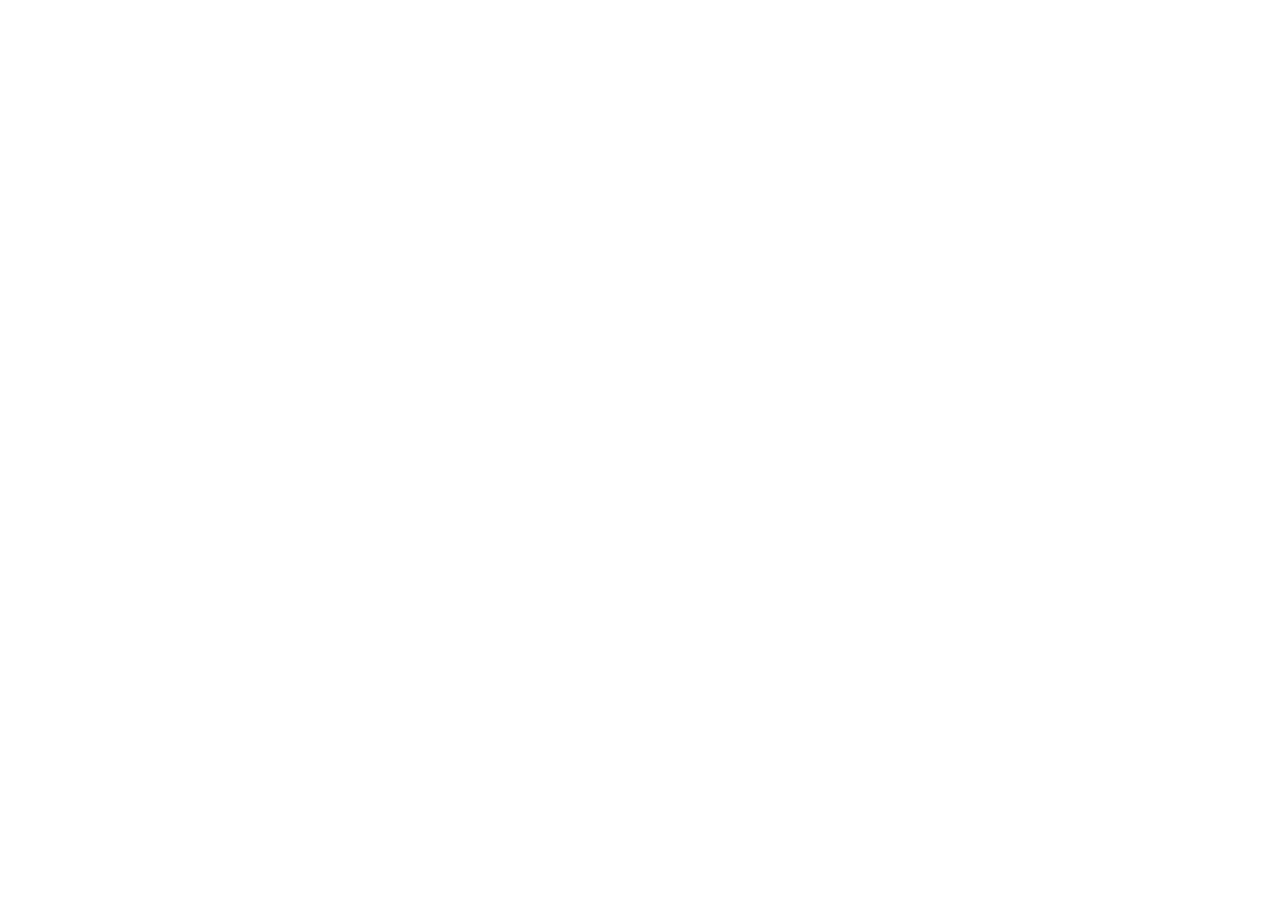
==== index.html @ c787107a "Iniciando Lets bora" ====
<!DOCTYPE html>
<html lang="en">
<head>
    <meta charset="UTF-8">
    <meta name="viewport" content="width=device-width, initial-scale=1.0">
    <title>Blue-lock News</title>
    <link rel="stylesheet" href="style.css">
</head>
<body>
    
</body>
</html>
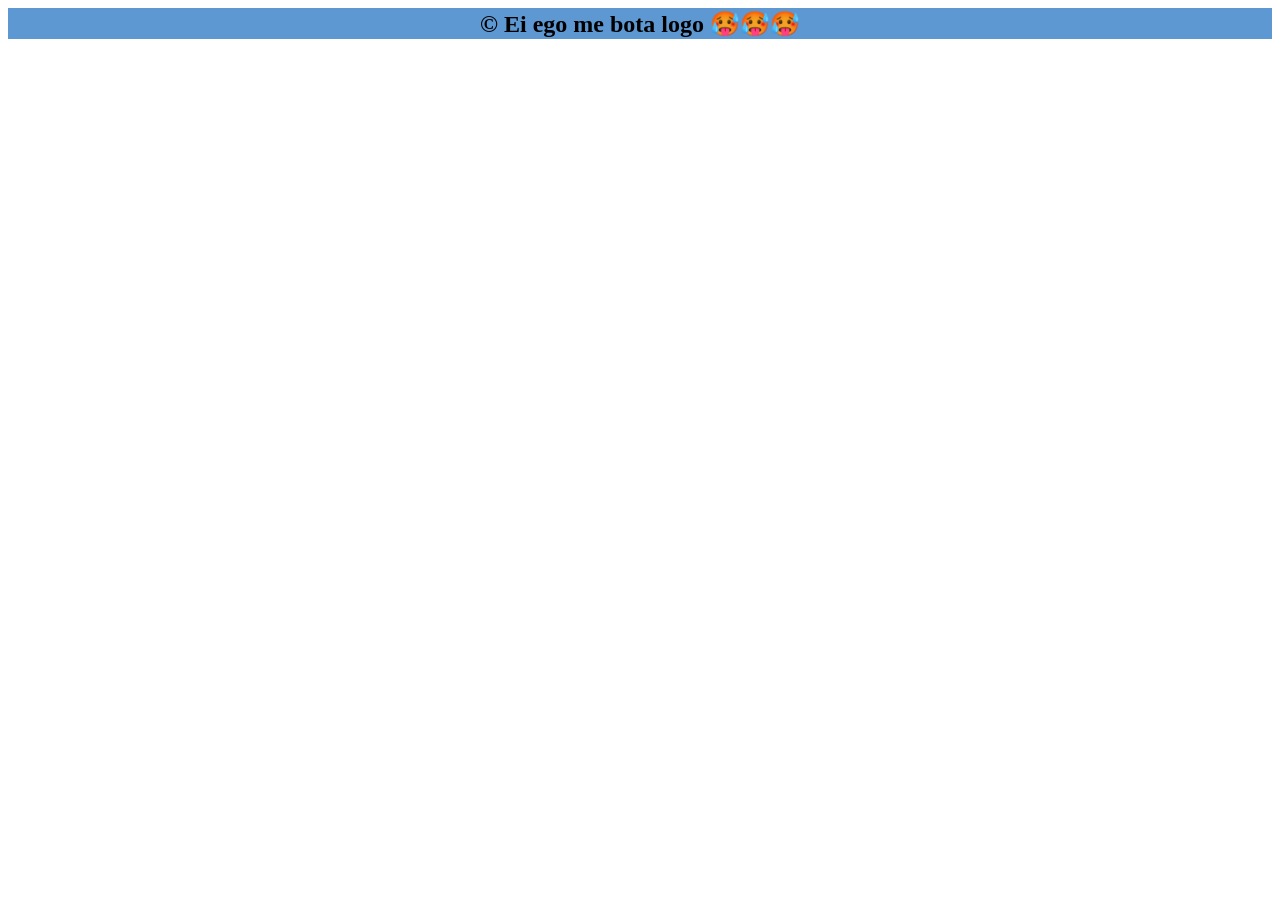
==== commit 675a14de: "Novo metodo" ====
--- a/index.html
+++ b/index.html
@@ -8,5 +8,8 @@
 </head>
 <body>
     
+<footer>
+<h1>&copy; Ei ego me bota logo 🥵🥵🥵</h1>
+</footer>
 </body>
 </html>
--- a/style.css
+++ b/style.css
@@ -0,0 +1,11 @@
+footer {
+    background-color: #5e98d2;
+    padding: 0.1rem;
+    text-align: center;
+}
+
+footer h1 {
+    color: black;
+    font-size: 1.5rem;
+    margin: 0;
+}
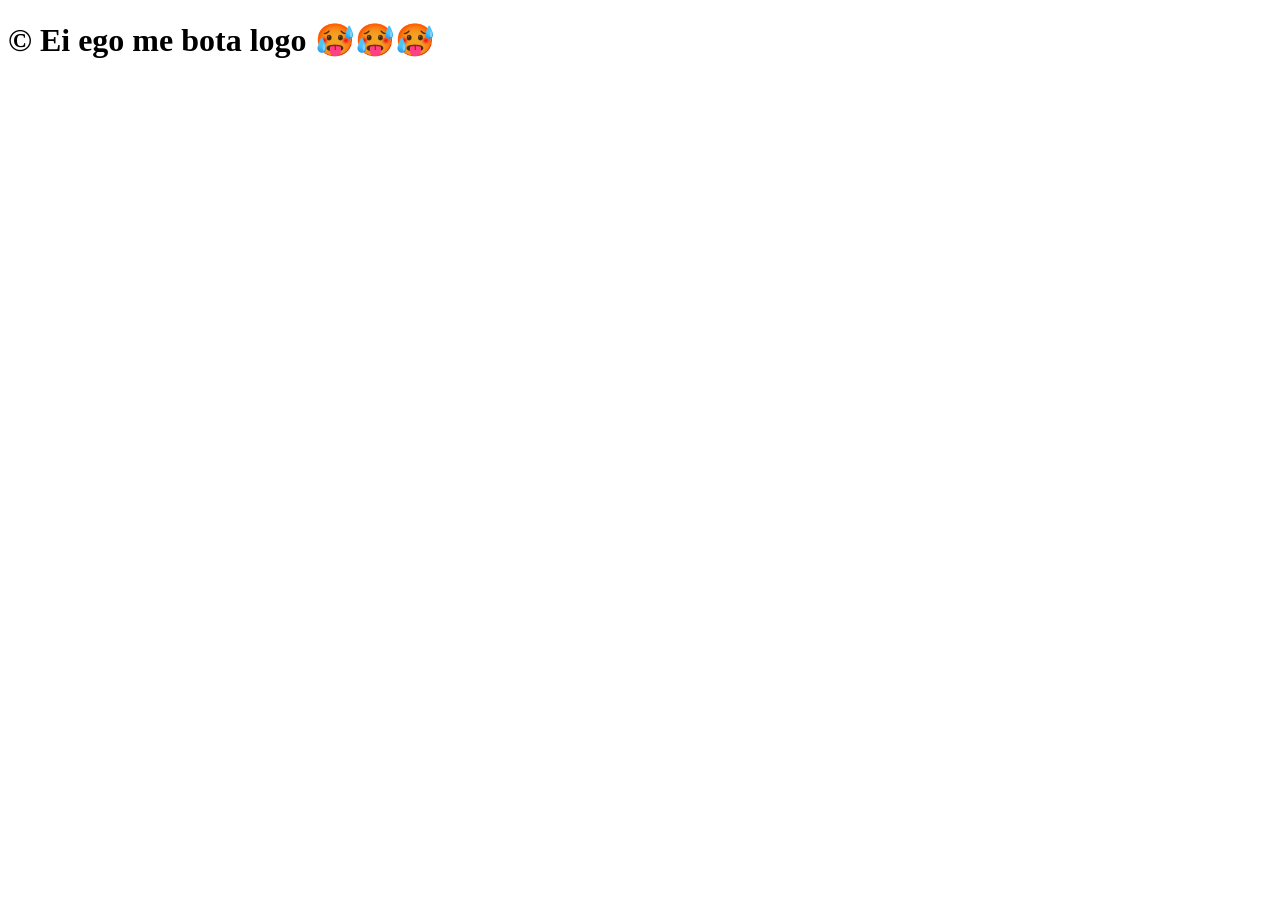
==== commit a739e059: "caguei nas calças gfff" ====
--- a/index.html
+++ b/index.html
@@ -8,6 +8,9 @@
 </head>
 <body>
     
+<aside>
+    
+</aside>
 <footer>
 <h1>&copy; Ei ego me bota logo 🥵🥵🥵</h1>
 </footer>
--- a/style.css
+++ b/style.css
@@ -1,11 +1,25 @@
-footer {
-    background-color: #5e98d2;
-    padding: 0.1rem;
-    text-align: center;
+header nav ul{
+    display: flex;
+    gap: 20px;
+    list-style: none;
+    justify-content: center;
+    background-color: blueviolet;
+    height: 40px ;
 }
 
-footer h1 {
+header nav li{
+    position: relative;
+    display: flex;
+    align-items: flex-end;
+    width: 180px;
+}
+
+header nav li a{
+    display: flex;
     color: black;
-    font-size: 1.5rem;
-    margin: 0;
-}
+    text-decoration: none;
+    padding: 12px 16px;
+    text-align: center;
+    font-family: 'Times New Roman', Times, serif;
+    font-size: 20px;
+}
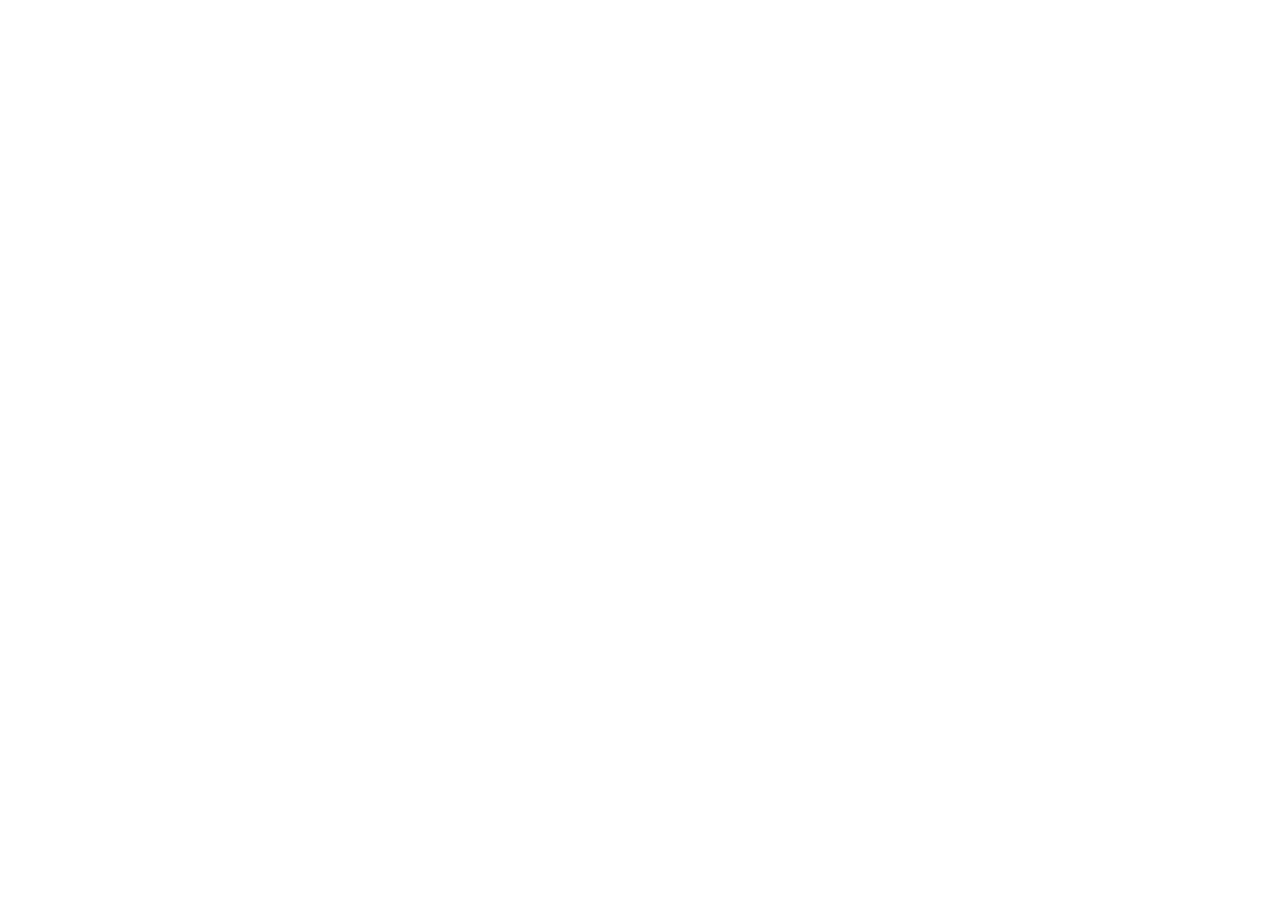
==== commit 5884793c: "Dando merge e testando Sei lá" ====
--- a/index.html
+++ b/index.html
@@ -8,11 +8,6 @@
 </head>
 <body>
     
-<aside>
-    
-</aside>
-<footer>
-<h1>&copy; Ei ego me bota logo 🥵🥵🥵</h1>
-</footer>
+
 </body>
 </html>
--- a/style.css
+++ b/style.css
@@ -1,25 +1,62 @@
-header nav ul{
-    display: flex;
-    gap: 20px;
-    list-style: none;
-    justify-content: center;
-    background-color: blueviolet;
-    height: 40px ;
+* {
+    box-sizing: border-box;
+    margin: 0;
+    padding: 0;
 }
 
-header nav li{
-    position: relative;
-    display: flex;
-    align-items: flex-end;
-    width: 180px;
+.site-header {
+    width: 100%;
+    background-color: #333;
 }
 
-header nav li a{
+.main-nav {
+    width: 100%;
+}
+
+.main-nav ul {
     display: flex;
+    justify-content: center;
+    align-items: center;
+
+    list-style: none;
+    margin: 0;
+    padding: 0;
+
+    min-height: 45px;
+}
+
+.main-nav li {
+    display: flex;
+    align-items: center;
+}
+
+.main-nav li:not(:last-child)::after {
+    content: "|";
+    color: #999;
+    margin: 0 14px;
+}
+
+.main-nav a {
+    color: #ddd;
+    text-decoration: none;
+    font-family: Arial, Helvetica, sans-serif;
+    font-size: 14px;
+    padding: 10px 0;
+    transition: color 0.2s ease;
+}
+
+.main-nav a:hover {
+    color: white;
+}
+
+footer {
+    background-color: #5e98d2;
+    padding: 0.1rem;
+    text-align: center;
+}
+
+footer h1 {
     color: black;
-    text-decoration: none;
-    padding: 12px 16px;
-    text-align: center;
-    font-family: 'Times New Roman', Times, serif;
-    font-size: 20px;
-}+    font-size: 1.5rem;
+    margin: 0;
+}
